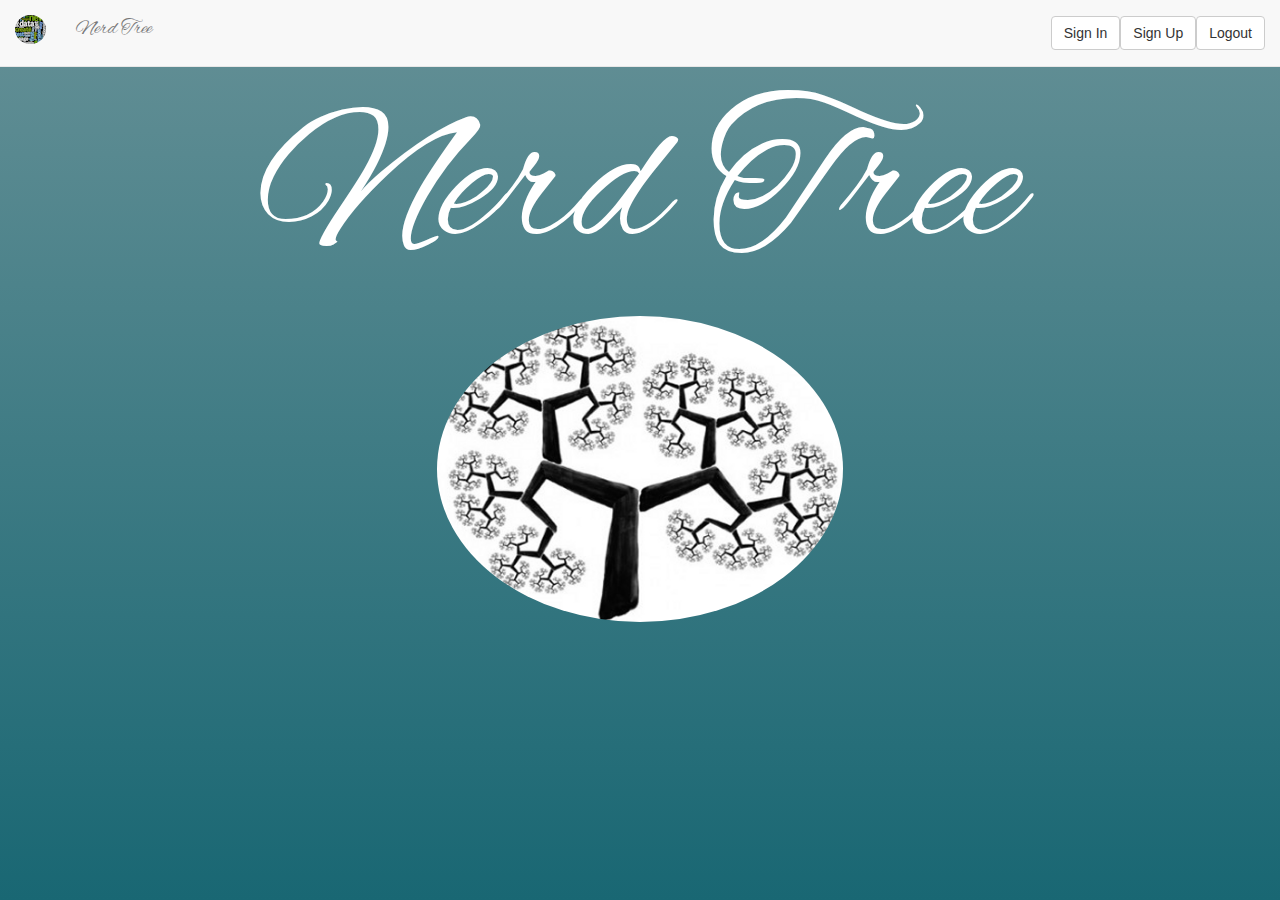
==== public/index.html @ dbd7f769 "not setting all of the data" ====
<!DOCTYPE html><html><head><meta name="viewport" content="width=device-width, initial-scale=1"><link rel="stylesheet" href="css/bootstrap.min.css" type="text/css"><link rel="stylesheet" href="css/main.css" type="text/css"><title>Nerd Tree <3</title></head><body><nav class="navbar navbar-default navbar-fixed-top"><div class="container-fluid"><div class="navbar-header"><a href="#" class="navbar-brand"><img alt="brand" src="../img/nerdtreebrand.png" class="img-circle"></a></div><p class="navbar-text">Nerd Tree</p><form class="navbar-form navbar-right"><div class="form-group"><button type="button" id="signIn" class="btn btn-default navbar-btn">Sign In</button><button type="button" id="signUp" class="btn btn-default navbar-btn">Sign Up</button><button type="button" id="logout" class="btn btn-default navbar-btn">Logout</button></div></form></div></nav><div class="brand-land"><h1 class="brand-body">Nerd Tree</h1><div class="row"><div class="col-md-4 col-md-offset-4"><img alt="data tree" src="../img/actualtree.png" class="img-circle"></div></div></div><!-- --FORMS-- --><div class="row"><div class="col-md-4 col-md-offset-4"><form class="sign-up-form"><h2>Find your nerd tree</h2><div class="form-group"><label>Email Address</label><input id="signupEmail" type="email" placeholder="bob@aol.com" class="form-control"></div><div class="form-group"><label>Password</label><input id="signupPassword" type="password" placeholder="password1" class="form-control"></div><div class="form-group"><button type="submit" id="createNewUser" class="btn btn-default">Sign Up</button><button id="cancelSignup" class="btn btn-default">Cancel</button></div></form></div></div><div class="row"><div class="col-md-4 col-md-offset-4"><form class="sign-in-form"><h2>Welcome Back!</h2><div class="form-group"><label>Email Address</label><input id="signinEmail" type="email" placeholder="bob@aol.com" class="form-control"></div><div class="form-group"><label>Password</label><input id="signinPassword" type="password" placeholder="password1" class="form-control"></div><div class="form-group"><button type="submit" id="loginExistingUser" class="btn btn-default">Submit</button><button id="cancelSignin" class="btn btn-default">Cancel</button></div></form></div></div><div class="row"><div class="col-md-4 col-md-offset-4"><form class="profile-form"><h2>Inform the Nerd Tree</h2><div class="form-group"><label>Name</label><input id="profileName" type="text" placeholder="Bob" class="form-control"></div><div class="form-group"><label>Picture URL</label><input type="http" placeholder="http://imgur.com/bob" class="form-control"></div><div class="form-group"><button type="submit" id="submitProfile" class="btn btn-default">Submit         </button><button id="cancelProfile" class="btn btn-default">Cancel         </button></div></form></div></div><!-- --END FORMS-- --><div id="profileTarget"></div><script type="text/javascript" src="vendor/jquery.js"></script><script type="text/javascript" src="vendor/lodash.min.js"></script><script type="text/javascript" src="vendor/firebase.js"></script><script type="text/javascript" src="js/main.js"></script></body></html>
---- public/css/main.css ----
@import url(http://fonts.googleapis.com/css?family=Alex+Brush);.sign-up-form{border:2px solid white;margin:1%;text-align:center;color:white}.brand-body{font-family:'Alex Brush', cursive;font-size:20rem;text-align:center;color:white;margin:1%}.navbar-text{font-family:'Alex Brush', cursive;font-size:2rem}form{border:2px solid white;color:white;text-align:center;margin:1%}img{max-width:100%}body{background:linear-gradient(to top, #196773, #659096 100%);background-attachment:fixed}body{padding-top:70px}
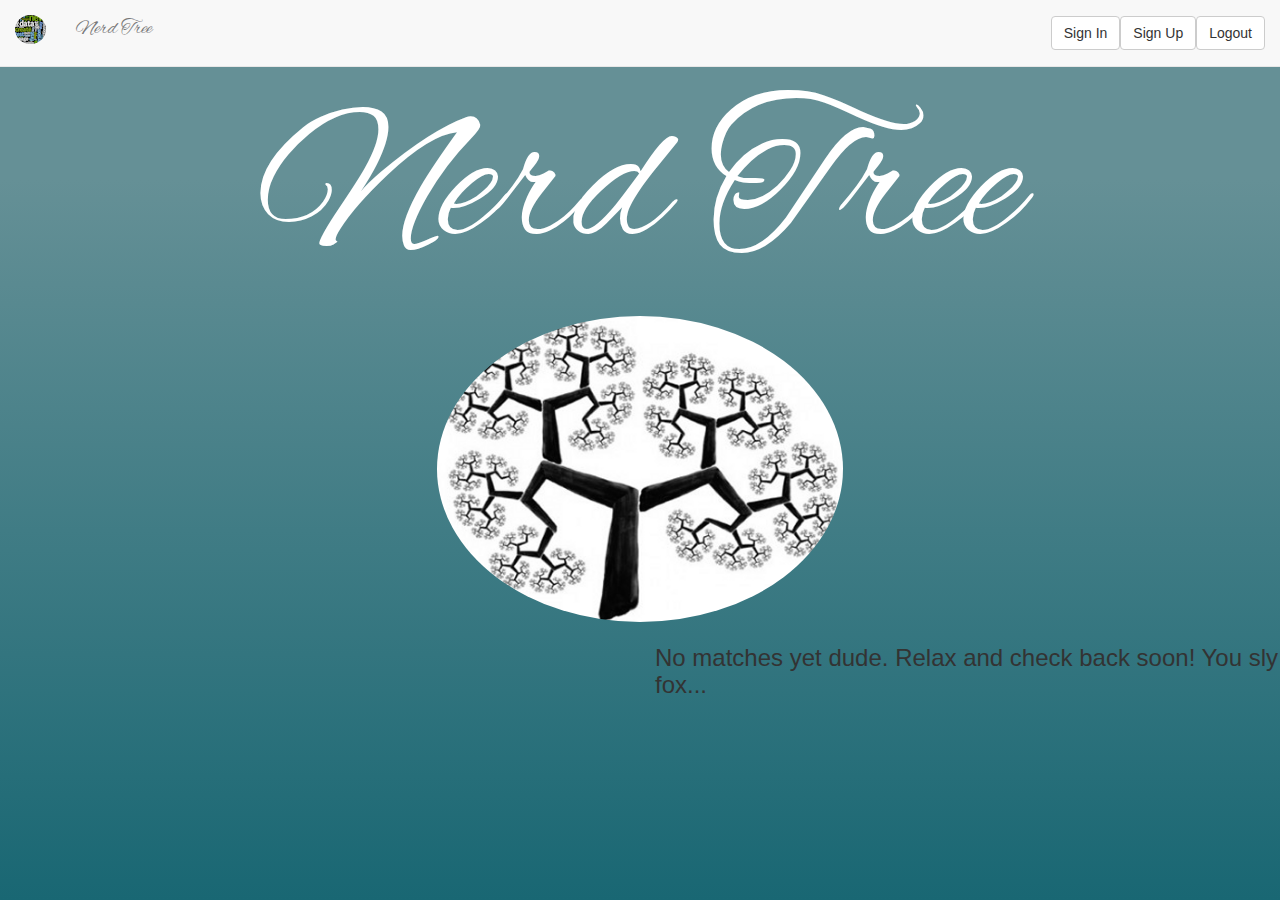
==== commit 0b975aa6: "have a likeUser button" ====
--- a/public/index.html
+++ b/public/index.html
@@ -1 +1 @@
-<!DOCTYPE html><html><head><meta name="viewport" content="width=device-width, initial-scale=1"><link rel="stylesheet" href="css/bootstrap.min.css" type="text/css"><link rel="stylesheet" href="css/main.css" type="text/css"><title>Nerd Tree <3</title></head><body><nav class="navbar navbar-default navbar-fixed-top"><div class="container-fluid"><div class="navbar-header"><a href="#" class="navbar-brand"><img alt="brand" src="../img/nerdtreebrand.png" class="img-circle"></a></div><p class="navbar-text">Nerd Tree</p><form class="navbar-form navbar-right"><div class="form-group"><button type="button" id="signIn" class="btn btn-default navbar-btn">Sign In</button><button type="button" id="signUp" class="btn btn-default navbar-btn">Sign Up</button><button type="button" id="logout" class="btn btn-default navbar-btn">Logout</button></div></form></div></nav><div class="brand-land"><h1 class="brand-body">Nerd Tree</h1><div class="row"><div class="col-md-4 col-md-offset-4"><img alt="data tree" src="../img/actualtree.png" class="img-circle"></div></div></div><!-- --FORMS-- --><div class="row"><div class="col-md-4 col-md-offset-4"><form class="sign-up-form"><h2>Find your nerd tree</h2><div class="form-group"><label>Email Address</label><input id="signupEmail" type="email" placeholder="bob@aol.com" class="form-control"></div><div class="form-group"><label>Password</label><input id="signupPassword" type="password" placeholder="password1" class="form-control"></div><div class="form-group"><button type="submit" id="createNewUser" class="btn btn-default">Sign Up</button><button id="cancelSignup" class="btn btn-default">Cancel</button></div></form></div></div><div class="row"><div class="col-md-4 col-md-offset-4"><form class="sign-in-form"><h2>Welcome Back!</h2><div class="form-group"><label>Email Address</label><input id="signinEmail" type="email" placeholder="bob@aol.com" class="form-control"></div><div class="form-group"><label>Password</label><input id="signinPassword" type="password" placeholder="password1" class="form-control"></div><div class="form-group"><button type="submit" id="loginExistingUser" class="btn btn-default">Submit</button><button id="cancelSignin" class="btn btn-default">Cancel</button></div></form></div></div><div class="row"><div class="col-md-4 col-md-offset-4"><form class="profile-form"><h2>Inform the Nerd Tree</h2><div class="form-group"><label>Name</label><input id="profileName" type="text" placeholder="Bob" class="form-control"></div><div class="form-group"><label>Picture URL</label><input type="http" placeholder="http://imgur.com/bob" class="form-control"></div><div class="form-group"><button type="submit" id="submitProfile" class="btn btn-default">Submit         </button><button id="cancelProfile" class="btn btn-default">Cancel         </button></div></form></div></div><!-- --END FORMS-- --><div id="profileTarget"></div><script type="text/javascript" src="vendor/jquery.js"></script><script type="text/javascript" src="vendor/lodash.min.js"></script><script type="text/javascript" src="vendor/firebase.js"></script><script type="text/javascript" src="js/main.js"></script></body></html>+<!DOCTYPE html><html><head><meta name="viewport" content="width=device-width, initial-scale=1"><link rel="stylesheet" href="css/bootstrap.min.css" type="text/css"><link rel="stylesheet" href="css/main.css" type="text/css"><title>Nerd Tree <3</title></head><body><nav class="navbar navbar-default navbar-fixed-top"><div class="container-fluid"><div class="navbar-header"><a href="#" class="navbar-brand"><img alt="brand" src="../img/nerdtreebrand.png" class="img-circle"></a></div><p class="navbar-text">Nerd Tree</p><form class="navbar-form navbar-right"><div class="form-group"><button type="button" id="signIn" class="btn btn-default navbar-btn">Sign In</button><button type="button" id="signUp" class="btn btn-default navbar-btn">Sign Up</button><button type="button" id="logout" class="btn btn-default navbar-btn">Logout</button></div></form></div></nav><div class="brand-land"><h1 class="brand-body">Nerd Tree</h1><div class="row"><div class="col-md-4 col-md-offset-4"><img alt="data tree" src="../img/actualtree.png" class="img-circle"></div></div></div><!-- --FORMS-- --><div class="row"><div class="col-md-4 col-md-offset-4"><form class="sign-up-form"><h2>Find your nerd tree</h2><div class="form-group"><label>Email Address</label><input id="signupEmail" type="email" placeholder="bob@aol.com" class="form-control"></div><div class="form-group"><label>Password</label><input id="signupPassword" type="password" placeholder="password1" class="form-control"></div><div class="form-group"><button type="submit" id="createNewUser" class="btn btn-default">Sign Up</button><button id="cancelSignup" class="btn btn-default">Cancel</button></div></form></div></div><div class="row"><div class="col-md-4 col-md-offset-4"><form class="sign-in-form"><h2>Welcome Back!</h2><div class="form-group"><label>Email Address</label><input id="signinEmail" type="email" placeholder="bob@aol.com" class="form-control"></div><div class="form-group"><label>Password</label><input id="signinPassword" type="password" placeholder="password1" class="form-control"></div><div class="form-group"><button type="submit" id="loginExistingUser" class="btn btn-default">Submit</button><button id="cancelSignin" class="btn btn-default">Cancel</button></div></form></div></div><div class="row"><div class="col-md-4 col-md-offset-4"><form class="profile-form"><div class="form-group"><h2>Inform the Nerd Tree</h2><p>Have a monicker you go by? Put that down... Oh, and when you update, update your name AND photo url together. Because that is how this thing is built...</div><div class="form-group"><label>Tell us your name</label><input id="profileName" type="text" placeholder="Bob" class="form-control"></div><div class="form-group"><label>And let us see you! Enter a Picture URL</label><input id="imgUrl" type="url" placeholder="http://imgur.com/bob" class="form-control"></div><div class="form-group"><button type="submit" id="submitProfile" class="btn btn-default">Submit         </button><button id="cancelProfile" class="btn btn-warning">Cancel         </button></div></form></div></div><!-- --END FORMS-- --><div class="row"><div class="col-md-6"><!-- users pic and name --><div id="profileTarget"></div></div><div class="col-md-6"><!-- other users pic and name??? --><div id="allUsersTarget"><button id="getAllUsers" class="btn btn-default">Find Potential Matches</button></div><div id="matchedUsersTarget"><h3>No matches yet dude. Relax and check back soon! You sly fox...</h3></div></div></div><script type="text/javascript" src="vendor/jquery.js"></script><script type="text/javascript" src="vendor/lodash.min.js"></script><script type="text/javascript" src="vendor/firebase.js"></script><script type="text/javascript" src="js/main.js"></script></body></html>--- a/public/css/main.css
+++ b/public/css/main.css
@@ -1 +1 @@
-@import url(http://fonts.googleapis.com/css?family=Alex+Brush);.sign-up-form{border:2px solid white;margin:1%;text-align:center;color:white}.brand-body{font-family:'Alex Brush', cursive;font-size:20rem;text-align:center;color:white;margin:1%}.navbar-text{font-family:'Alex Brush', cursive;font-size:2rem}form{border:2px solid white;color:white;text-align:center;margin:1%}img{max-width:100%}body{background:linear-gradient(to top, #196773, #659096 100%);background-attachment:fixed}body{padding-top:70px}+@import url(http://fonts.googleapis.com/css?family=Alex+Brush);.allUsersDiv{border:2px solid red;padding:3%;text-align:center;margin:3%}.userDiv{display:inline-block;border:2px solid black;margin:2%;padding:2%;background-color:white;color:#196773}.userDiv img{width:auto;height:100px;max-width:120px}.profile-div{text-align:center}.profile-form .form-group{padding:8% 1%}#profileName,#imgUrl{background-color:#659096;color:white}.sign-up-form{border:2px solid white;margin:1%;text-align:center;color:white}.brand-body{font-family:'Alex Brush', cursive;font-size:20rem;text-align:center;color:white;margin:1%}.navbar-text{font-family:'Alex Brush', cursive;font-size:2rem}form{border:2px solid white;color:white;text-align:center;margin:1%}img{max-width:100%}body{background:linear-gradient(to top, #196773, #659096 80%);background-attachment:fixed}body{padding-top:70px}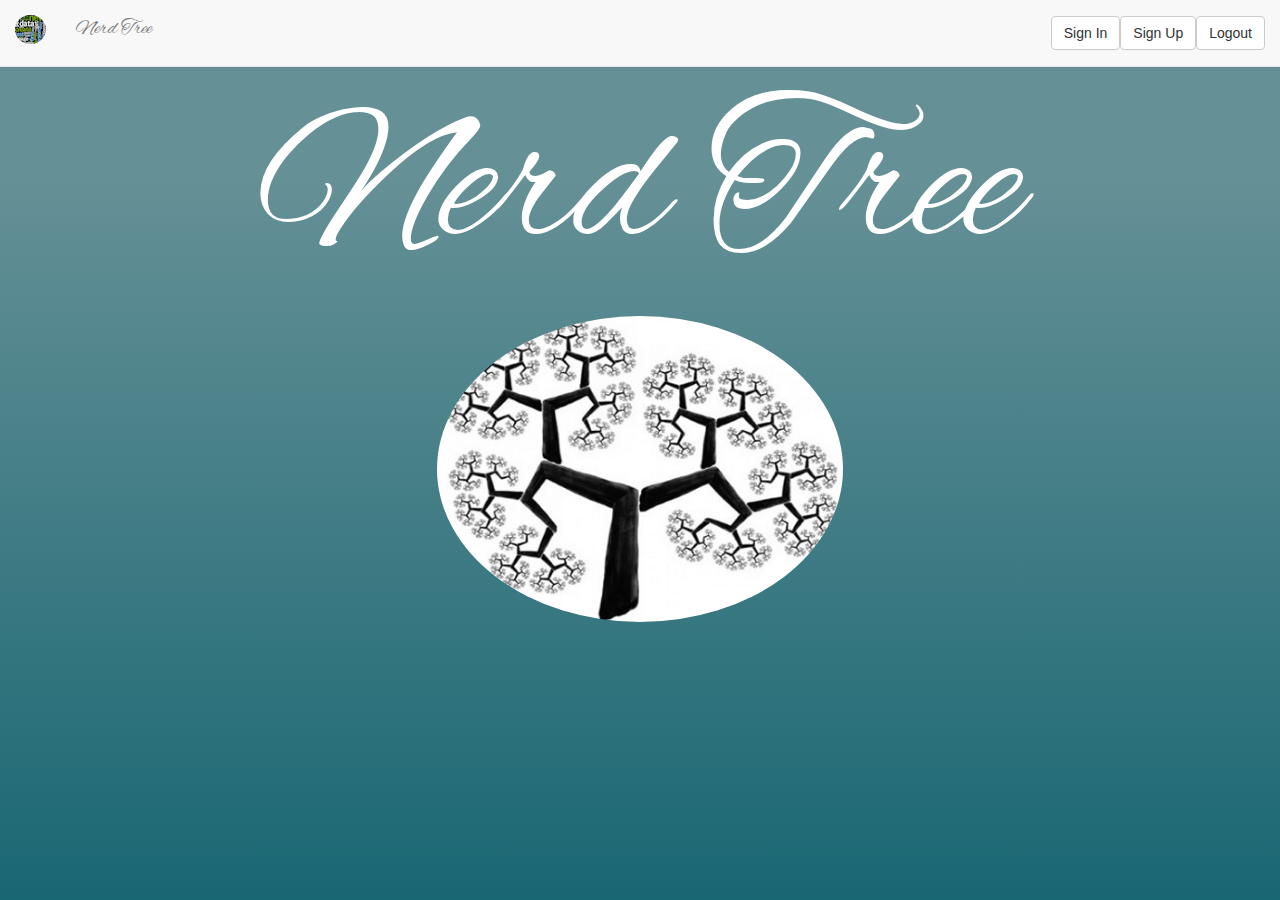
==== commit 5150f52a: "if match, change background-color of div to green" ====
--- a/public/index.html
+++ b/public/index.html
@@ -1 +1 @@
-<!DOCTYPE html><html><head><meta name="viewport" content="width=device-width, initial-scale=1"><link rel="stylesheet" href="css/bootstrap.min.css" type="text/css"><link rel="stylesheet" href="css/main.css" type="text/css"><title>Nerd Tree <3</title></head><body><nav class="navbar navbar-default navbar-fixed-top"><div class="container-fluid"><div class="navbar-header"><a href="#" class="navbar-brand"><img alt="brand" src="../img/nerdtreebrand.png" class="img-circle"></a></div><p class="navbar-text">Nerd Tree</p><form class="navbar-form navbar-right"><div class="form-group"><button type="button" id="signIn" class="btn btn-default navbar-btn">Sign In</button><button type="button" id="signUp" class="btn btn-default navbar-btn">Sign Up</button><button type="button" id="logout" class="btn btn-default navbar-btn">Logout</button></div></form></div></nav><div class="brand-land"><h1 class="brand-body">Nerd Tree</h1><div class="row"><div class="col-md-4 col-md-offset-4"><img alt="data tree" src="../img/actualtree.png" class="img-circle"></div></div></div><!-- --FORMS-- --><div class="row"><div class="col-md-4 col-md-offset-4"><form class="sign-up-form"><h2>Find your nerd tree</h2><div class="form-group"><label>Email Address</label><input id="signupEmail" type="email" placeholder="bob@aol.com" class="form-control"></div><div class="form-group"><label>Password</label><input id="signupPassword" type="password" placeholder="password1" class="form-control"></div><div class="form-group"><button type="submit" id="createNewUser" class="btn btn-default">Sign Up</button><button id="cancelSignup" class="btn btn-default">Cancel</button></div></form></div></div><div class="row"><div class="col-md-4 col-md-offset-4"><form class="sign-in-form"><h2>Welcome Back!</h2><div class="form-group"><label>Email Address</label><input id="signinEmail" type="email" placeholder="bob@aol.com" class="form-control"></div><div class="form-group"><label>Password</label><input id="signinPassword" type="password" placeholder="password1" class="form-control"></div><div class="form-group"><button type="submit" id="loginExistingUser" class="btn btn-default">Submit</button><button id="cancelSignin" class="btn btn-default">Cancel</button></div></form></div></div><div class="row"><div class="col-md-4 col-md-offset-4"><form class="profile-form"><div class="form-group"><h2>Inform the Nerd Tree</h2><p>Have a monicker you go by? Put that down... Oh, and when you update, update your name AND photo url together. Because that is how this thing is built...</div><div class="form-group"><label>Tell us your name</label><input id="profileName" type="text" placeholder="Bob" class="form-control"></div><div class="form-group"><label>And let us see you! Enter a Picture URL</label><input id="imgUrl" type="url" placeholder="http://imgur.com/bob" class="form-control"></div><div class="form-group"><button type="submit" id="submitProfile" class="btn btn-default">Submit         </button><button id="cancelProfile" class="btn btn-warning">Cancel         </button></div></form></div></div><!-- --END FORMS-- --><div class="row"><div class="col-md-6"><!-- users pic and name --><div id="profileTarget"></div></div><div class="col-md-6"><!-- other users pic and name??? --><div id="allUsersTarget"><button id="getAllUsers" class="btn btn-default">Find Potential Matches</button></div><div id="matchedUsersTarget"><h3>No matches yet dude. Relax and check back soon! You sly fox...</h3></div></div></div><script type="text/javascript" src="vendor/jquery.js"></script><script type="text/javascript" src="vendor/lodash.min.js"></script><script type="text/javascript" src="vendor/firebase.js"></script><script type="text/javascript" src="js/main.js"></script></body></html>+<!DOCTYPE html><html><head><meta name="viewport" content="width=device-width, initial-scale=1"><link rel="stylesheet" href="css/bootstrap.min.css" type="text/css"><link rel="stylesheet" href="css/main.css" type="text/css"><title>Nerd Tree <3</title></head><body><nav class="navbar navbar-default navbar-fixed-top"><div class="container-fluid"><div class="navbar-header"><a href="#" class="navbar-brand"><img alt="brand" src="../img/nerdtreebrand.png" class="img-circle"></a></div><p class="navbar-text">Nerd Tree</p><form class="navbar-form navbar-right"><div class="form-group"><button type="button" id="signIn" class="btn btn-default navbar-btn">Sign In</button><button type="button" id="signUp" class="btn btn-default navbar-btn">Sign Up</button><button type="button" id="logout" class="btn btn-default navbar-btn">Logout</button></div></form></div></nav><div class="brand-land"><h1 class="brand-body">Nerd Tree</h1><div class="row"><div class="col-md-4 col-md-offset-4"><img alt="data tree" src="../img/actualtree.png" class="img-circle"></div></div></div><!-- --FORMS-- --><div class="row"><div class="col-md-4 col-md-offset-4"><form class="sign-up-form"><h2>Find your nerd tree</h2><div class="form-group"><label>Email Address</label><input id="signupEmail" type="email" placeholder="bob@aol.com" class="form-control"></div><div class="form-group"><label>Password</label><input id="signupPassword" type="password" placeholder="password1" class="form-control"></div><div class="form-group"><button type="submit" id="createNewUser" class="btn btn-default">Sign Up</button><button id="cancelSignup" class="btn btn-default">Cancel</button></div></form></div></div><div class="row"><div class="col-md-4 col-md-offset-4"><form class="sign-in-form"><h2>Welcome Back!</h2><div class="form-group"><label>Email Address</label><input id="signinEmail" type="email" placeholder="bob@aol.com" class="form-control"></div><div class="form-group"><label>Password</label><input id="signinPassword" type="password" placeholder="password1" class="form-control"></div><div class="form-group"><button type="submit" id="loginExistingUser" class="btn btn-default">Submit</button><button id="cancelSignin" class="btn btn-default">Cancel</button></div></form></div></div><div class="row"><div class="col-md-4 col-md-offset-4"><form class="profile-form"><div class="form-group"><h2>Inform the Nerd Tree</h2><p>Have a monicker you go by? Put that down... Oh, and when you update, update your name AND photo url together. Because that is how this thing is built...</div><div class="form-group"><label>Tell us your name</label><input id="profileName" type="text" placeholder="Bob" class="form-control"></div><div class="form-group"><label>And let us see you! Enter a Picture URL</label><input id="imgUrl" type="url" placeholder="http://imgur.com/bob" class="form-control"></div><div class="form-group"><button type="submit" id="submitProfile" class="btn btn-default">Submit         </button><button id="cancelProfile" class="btn btn-warning">Cancel         </button></div></form></div></div><!-- --END FORMS-- --><div class="row"><div class="col-md-6"><!-- users pic and name --><div id="profileTarget"></div></div><div class="col-md-6"><!-- other users pic and name??? --><div id="allUsersTarget"><h3>No matches yet dude. Relax and check back soon! You sly fox...</h3></div></div></div><script type="text/javascript" src="vendor/jquery.js"></script><script type="text/javascript" src="vendor/lodash.min.js"></script><script type="text/javascript" src="vendor/firebase.js"></script><script type="text/javascript" src="js/main.js"></script></body></html>